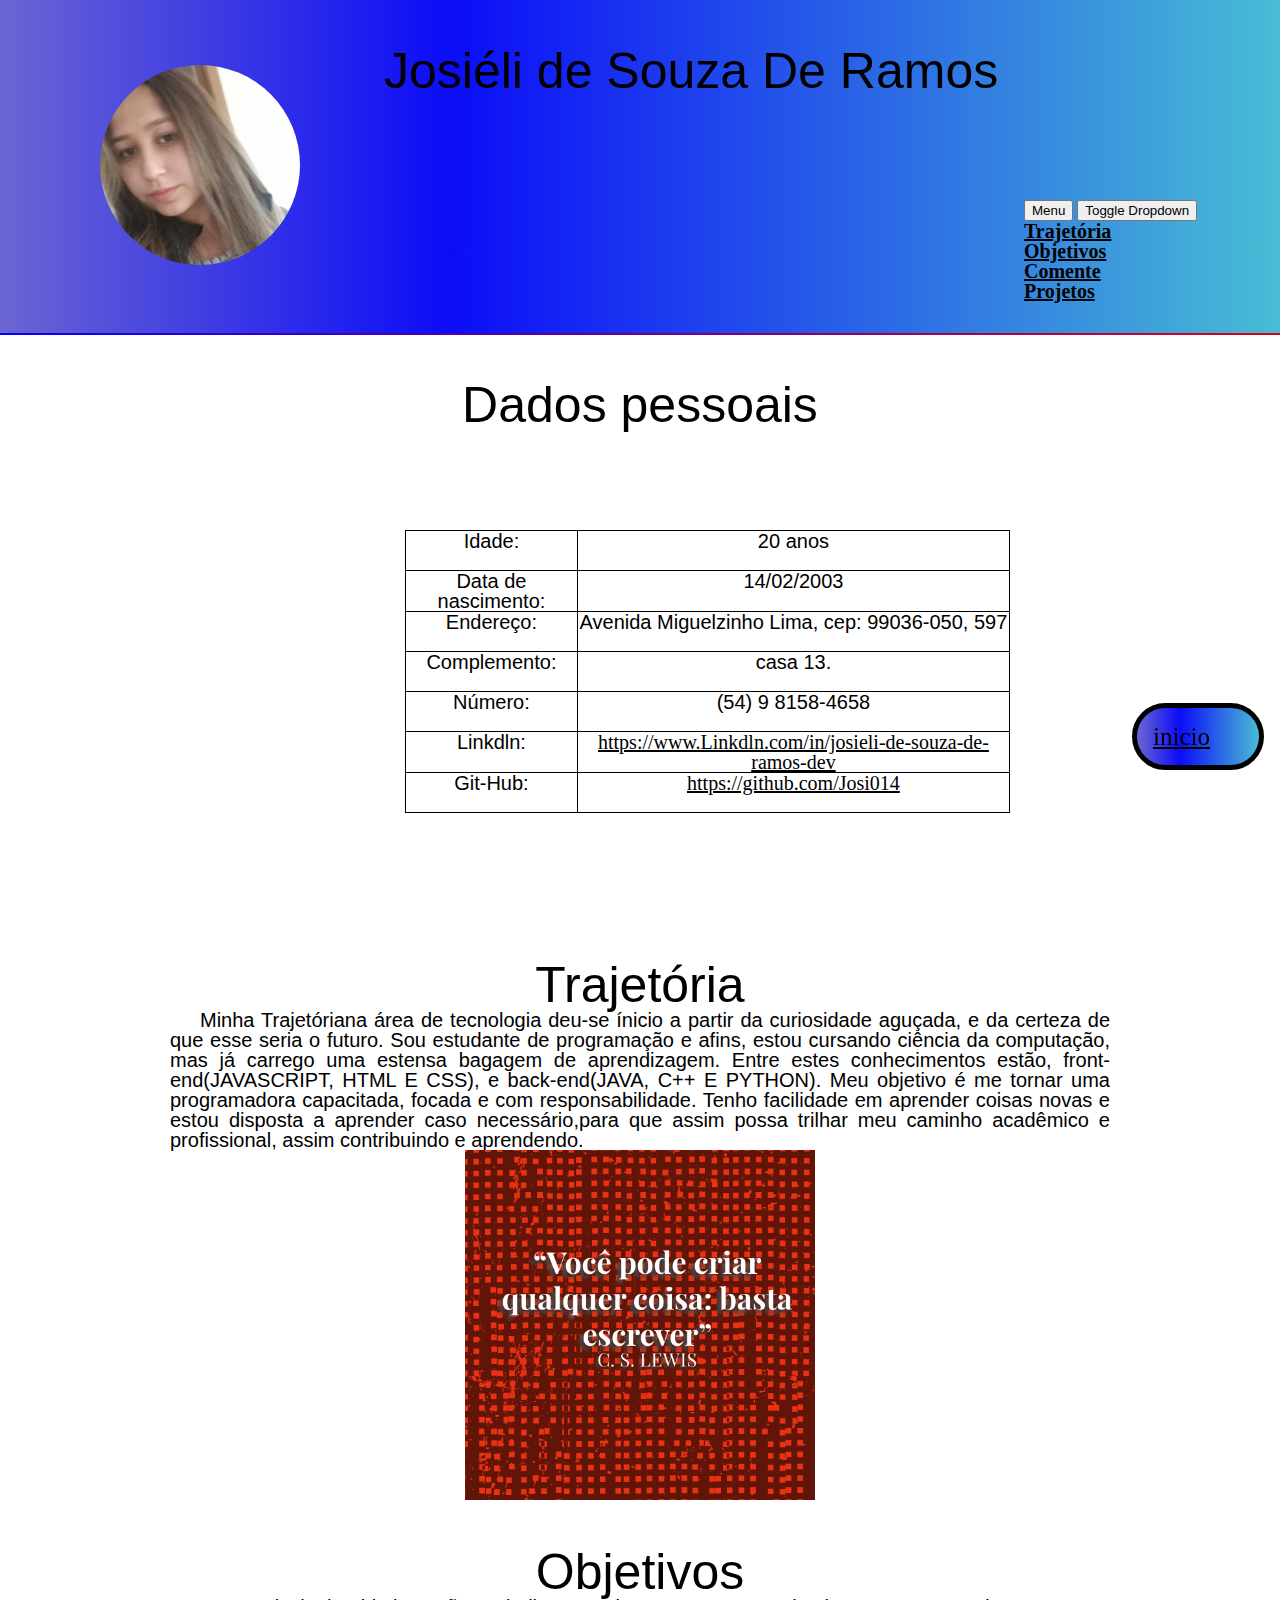
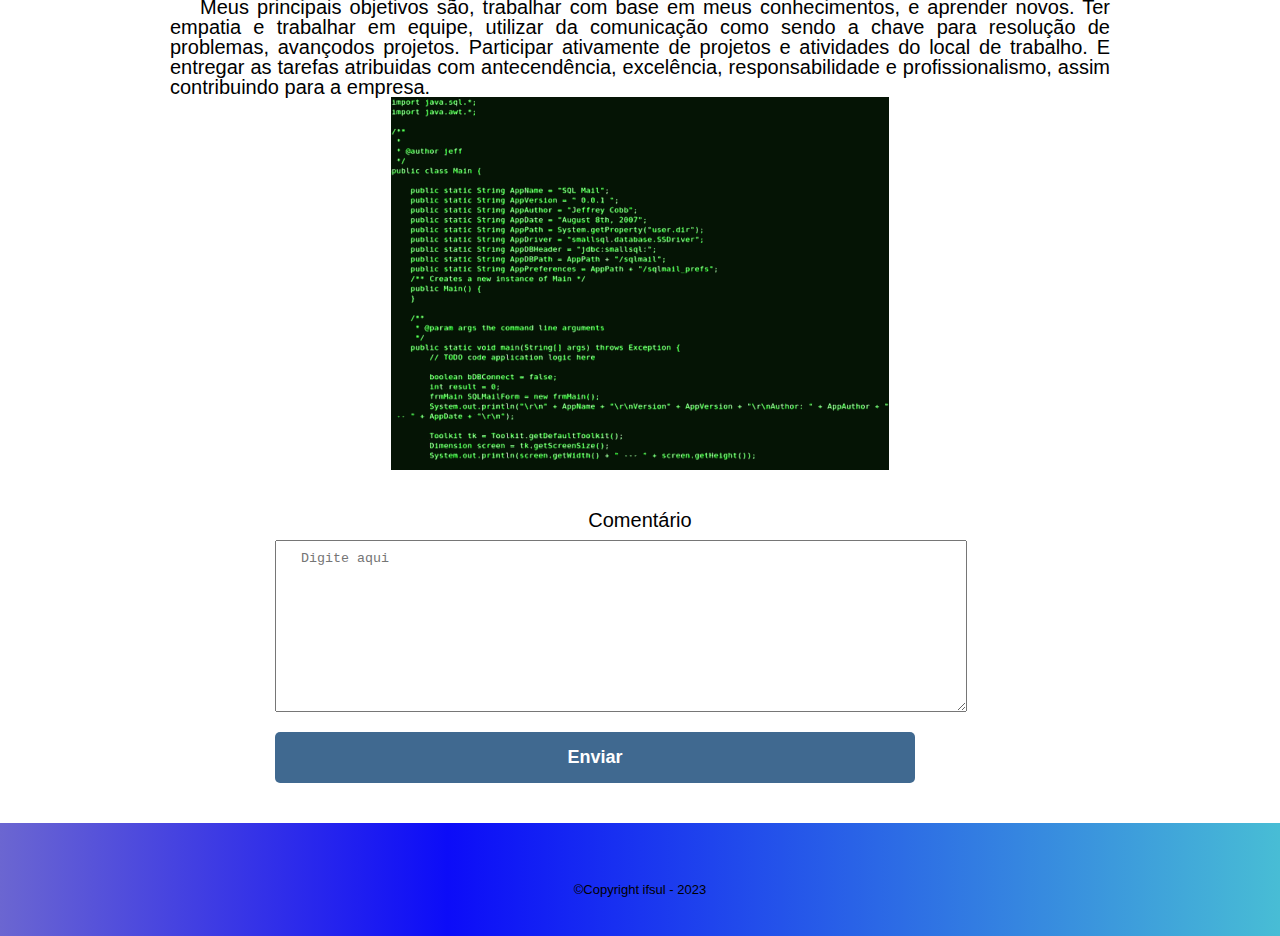
==== pages/index.html @ 045ae64d "first commit" ====
<!DOCTYPE html>
<html>

<head>
    <meta charset="utf-8">
    <title>Meu currículo</title>
    <link rel="stylesheet" href="../style/reset.css">
    <meta name="viewport" content="width=device-width, initial-scale=1.0">
    <link rel="stylesheet" href="https://stackpath.bootstrapcdn.com/bootstrap/4.1.3/css/bootstrap.min.css"
        integrity="sha384-MCw98/SFnGE8fJT3GXwEOngsV7Zt27NXFoaoApmYm81iuXoPkFOJwJ8ERdknLPMO" crossorigin="anonymous">
    <script src="https://code.jquery.com/jquery-3.3.1.slim.min.js"
        integrity="sha384-q8i/X+965DzO0rT7abK41JStQIAqVgRVzpbzo5smXKp4YfRvH+8abtTE1Pi6jizo"
        crossorigin="anonymous"></script>
    <script src="https://cdnjs.cloudflare.com/ajax/libs/popper.js/1.14.3/umd/popper.min.js"
        integrity="sha384-ZMP7rVo3mIykV+2+9J3UJ46jBk0WLaUAdn689aCwoqbBJiSnjAK/l8WvCWPIPm49"
        crossorigin="anonymous"></script>
    <script src="https://stackpath.bootstrapcdn.com/bootstrap/4.1.3/js/bootstrap.min.js"
        integrity="sha384-ChfqqxuZUCnJSK3+MXmPNIyE6ZbWh2IMqE241rYiqJxyMiZ6OW/JmZQ5stwEULTy"
        crossorigin="anonymous"></script>
    <link rel="stylesheet" href="../style/styleindex.css">
</head>

<body>
    <header class="logo">
        <div id="voltar-inicio"></div>
        <section class="principal">
            <h1>Josiéli de Souza De Ramos</h1>
        </section>
        <img id="foto" src="../images/foto1.jpg">
        <div class="btn-group">
            <button type="button" class="btn btn-danger">Menu</button>
            <button type="button" class="btn btn-danger dropdown-toggle" data-toggle="dropdown">
                <span class="caret"></span>
                <span class="sr-only">Toggle Dropdown</span>
            </button>
            <nav>
                <ul class="dropdown-menu" role="menu">
                    <li><a href="#trajetoria">Trajetória</a></li>
                    <li><a href="#objetivo">Objetivos</a></li>
                    <li><a href="#comentario">Comente</a></li>
                    <li><a href="projeto.html">Projetos</a></li>
                </ul>
            </nav>
            <ul>
                <li class="voltar-inicio"><a href="#voltar-inicio">inicio</a></li>
            </ul>
        </div>
    </header>
    <main>
        <section class="principal">
            <h2>Dados pessoais</h2>
            <table>
                <tr>
                    <td>Idade:</td>
                    <td>20 anos</td>
                </tr>
                <tr>
                    <td>Data de nascimento:</td>
                    <td>14/02/2003</td>
                </tr>
                <tr>
                    <td>Endereço:</td>
                    <td>Avenida Miguelzinho Lima, cep: 99036-050, 597</td>
                </tr>
                <tr>
                    <td>Complemento: </td>
                    <td>casa 13.</td>
                </tr>
                <tr>
                    <td>Número:</td>
                    <td>(54) 9 8158-4658</td>
                </tr>
                <tr>
                    <td>Linkdln:</td>
                    <td>
                        <a
                            href="https://www.Linkdln.com/in/josieli-de-souza-de-ramos-dev">https://www.Linkdln.com/in/josieli-de-souza-de-ramos-dev</a>
                    </td>
                </tr>
                <tr>
                    <td>Git-Hub:</td>
                    <td><a href="https://github.com/Josi014">https://github.com/Josi014</a></td>
                </tr>
            </table>
            <div id="trajetoria">
                <h2>Trajetória</h2>
                <p>Minha Trajetóriana área de tecnologia deu-se ínicio a partir da curiosidade aguçada, e da certeza de que esse seria o futuro. Sou estudante de programação e afins, estou cursando ciência da computação, mas já carrego uma estensa bagagem de aprendizagem. Entre estes conhecimentos estão, front-end(JAVASCRIPT, HTML E CSS), e back-end(JAVA, C++ E PYTHON). Meu objetivo é me tornar uma programadora capacitada, focada e com responsabilidade. Tenho facilidade em aprender coisas novas e estou disposta a aprender caso necessário,para que assim possa trilhar meu caminho acadêmico e profissional, assim contribuindo e aprendendo.
                </p>
            </div>
            <div>
                <img class="reflexao" src="../images/reflexao.png">
            </div>
            <div id="objetivo">
                <h2>Objetivos</h2>
                <p>Meus principais objetivos são, trabalhar com base em meus conhecimentos, e aprender novos. Ter empatia e trabalhar em equipe, utilizar da comunicação como sendo a chave para resolução de problemas, avançodos projetos. Participar ativamente de projetos e atividades do local de trabalho. E entregar as tarefas atribuidas com antecendência, excelência, responsabilidade e profissionalismo, assim contribuindo para a empresa. </p>
            </div>
            <div>
                <img class="grif" src="../images/img.gif">
            </div>

        </section>

        <form>
            <label for="comentario">
                <h2 class="principal">Comentário</h2>
            </label>
            <textarea cols="40" rows="10" id="comentario" class="input-padrao" placeholder="Digite aqui"></textarea>
            <input type="submit" value="Enviar" class="enviar">
        </form>
    </main>
    <footer>
        <p class="Copyright">&copy;Copyright ifsul - 2023</p>
    </footer>
</body>

</html>
---- style/styleindex.css ----
body {
    margin: 0 auto;
    padding: 0%;
}

.logo {
    background: linear-gradient(90deg, rgb(107, 102, 209) 0%, rgb(12, 12, 248) 35%, rgb(72, 189, 213) 100%);
    position: relative;
    padding: 20px 0;
}

header:before,
header:after {
    content: '';
    position: absolute;
    left: -2px;
    top: -2px;
    background: linear-gradient(45deg, #0000ff, rgb(236, 0, 0), #b806ffd2, rgb(63, 255, 4), rgb(255, 25, 155));
    width: calc(100% + 4px);
    height: calc(100% + 4px);
    background-size: 400%;
    z-index: -1;
    animation: animate 20s linear infinite;
}

@keyframes animate {
    0% {
        background-position: 0 0;
    }

    50% {
        background-position: 300% 0;
    }

    100% {
        background-position: 0 0;
    }
}
.principal {
    width: 940px;
    margin: 0 auto;
    color: black;
    font-family: Verdana, Geneva, Tahoma, sans-serif;
}

.principal h1 {
    position: absolute;
    font-size: 50px;
    left: 30%;
    padding-top: 2%;
}

.principal h2 {
    padding-top: 5%;
    font-size: 50px;
    text-align: center;
}

.principal p {
    text-indent: 30px;
    text-align: justify;
    font-size: 20px;
}

table {
    display: block;
    margin: 0px auto;
    border: 1px solidable;
    padding: 100px;
    padding-left: 25%;
}

tr {
    text-align: center;
    border: 1px solid;
    height: 40px;
    color: #000000;
}

td {
    font-size: 20px;
    background-color: white;
    cursor: pointer;
    margin: 5px;
    top: 900px;
    user-select: none;
    border: 1px solid
}

td:hover {
    background-color: rgb(131, 131, 131);
    color: azure;
    font-size: 22px;
}

.principal .reflexao{
    display: block;
    margin: 0px auto;
    height: 350px;
}

.grif{
    display: block;
    margin: 0px auto;
}

a {
    font-family: 'Times New Roman', Times, serif;
    color: black;
}

.link {
    color: blue;
}

nav a {
    font-weight: bold;
    font-size: 20px;
}

nav a:hover {
    color: red;
    font-size: 22px;
}

#foto {
    position: relative;
    border-radius: 50%;
    height: 200px;
    width: 200px;
    left: 55px;
    padding: 45px;
}
form {
    margin: 40px 0;
    text-align: center;
}

form label
{
    display: block;
    font-size: 20px;
    margin: 0 0 10px;
}

.input-padrao {
    display: block;
    margin: 0 275px 20px;
    padding: 10px 25px;
    width: 50%;
}


.enviar {
    display: block;
    width: 50%;
    padding: 15px 25px;
    margin: 0 275px 20px;
    background: #174978d2;
    color: white;
    font-weight: bold;
    font-size: 18px;
    border: none;
    border-radius: 5px;
    transition: 1s all;
    cursor: pointer;
}

.enviar:hover {
    background: #1861a5d2;
    transform: scale(1.2);
}

.voltar-inicio {
    position: fixed;
    right: 0;
    top: 85%;
    width: 90px;
    margin-top: -2.5em;
    margin-right: 1rem;
    padding: 1rem;
    background: linear-gradient(90deg, rgb(107, 102, 209) 0%, rgb(12, 12, 248) 35%, rgb(72, 189, 213) 100%);
    border-radius: 50px;
    border: 5px solid;
    border-color: black;
    font-size: 25px;

}

.voltar-inicio:hover {
    border-color: #174978d2;
}

.voltar-inicio:active {
    border-color: gray;
}

footer {
    background: linear-gradient(90deg, rgb(107, 102, 209) 0%, rgb(12, 12, 248) 35%, rgb(72, 189, 213) 100%);
    font-family: 'Ubuntu', sans-serif;
    padding: 40px 0;
}

.Copyright {
    color: #000000;
    text-align: center;
    font-size: 13px;
    margin: 20px 0 0;
}

.btn-group{
    position: absolute;
    left: 80%;
    top: 60%;
}

@media screen and (max-width: 480px) {
    .principal
    form{
        margin: 40px 0;
    }
    .logo{
        width: 940px;
    }
    h1{
        text-align: center;
    }
    h2{
        text-align: center;
    }
    p{
        text-indent: 30px;
        text-align: justify;
        margin: 5px;
    }
    nav{
        position: static;
    }
    footer{
        width: 940px;
    }
   
}
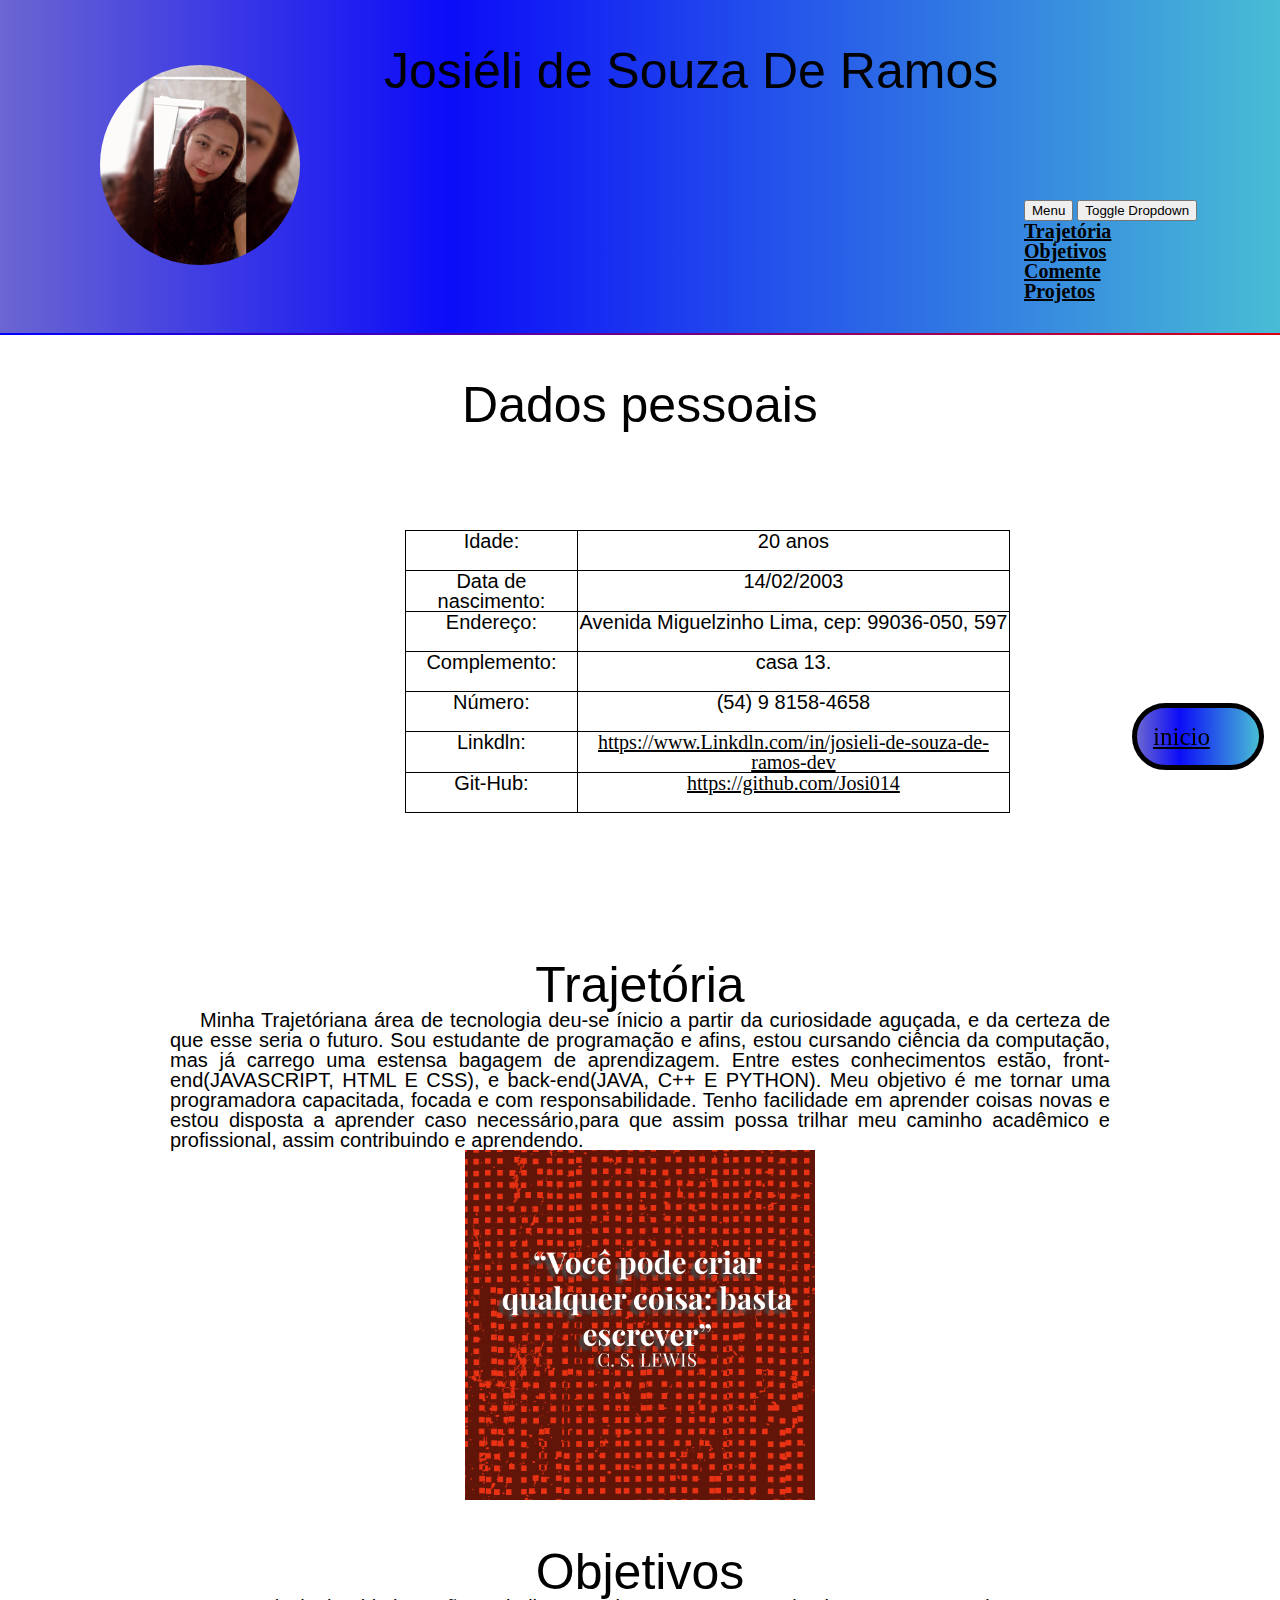
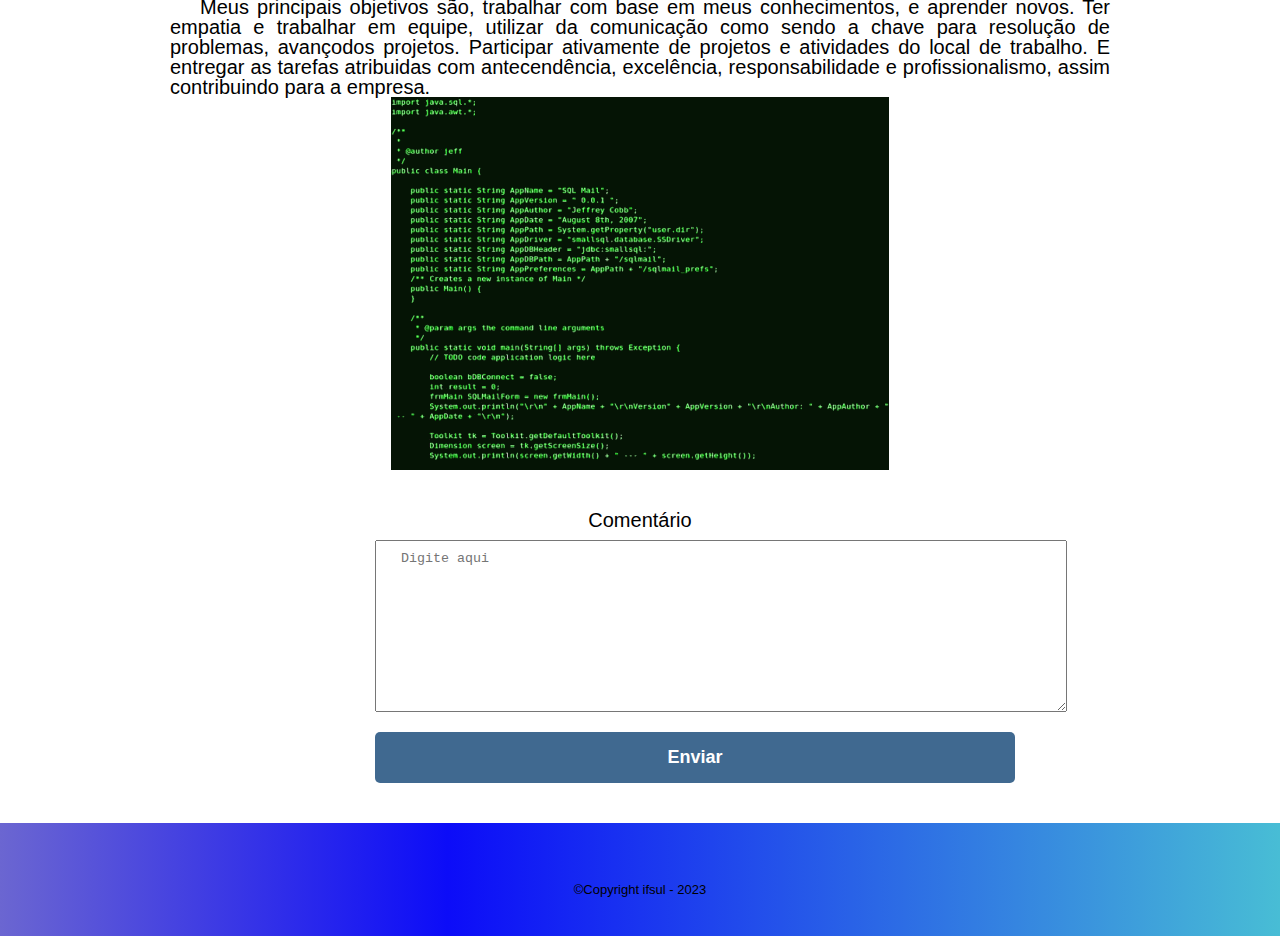
==== commit ff294805: "Add files via upload" ====
--- a/pages/index.html
+++ b/pages/index.html
@@ -26,7 +26,7 @@
         <section class="principal">
             <h1>Josiéli de Souza De Ramos</h1>
         </section>
-        <img id="foto" src="../images/foto1.jpg">
+        <img id="foto" src="../images/foto2.jpg">
         <div class="btn-group">
             <button type="button" class="btn btn-danger">Menu</button>
             <button type="button" class="btn btn-danger dropdown-toggle" data-toggle="dropdown">
--- a/style/styleindex.css
+++ b/style/styleindex.css
@@ -145,7 +145,7 @@
 
 .input-padrao {
     display: block;
-    margin: 0 275px 20px;
+    margin: 0 375px 20px;
     padding: 10px 25px;
     width: 50%;
 }
@@ -155,7 +155,7 @@
     display: block;
     width: 50%;
     padding: 15px 25px;
-    margin: 0 275px 20px;
+    margin: 0 375px 20px;
     background: #174978d2;
     color: white;
     font-weight: bold;
